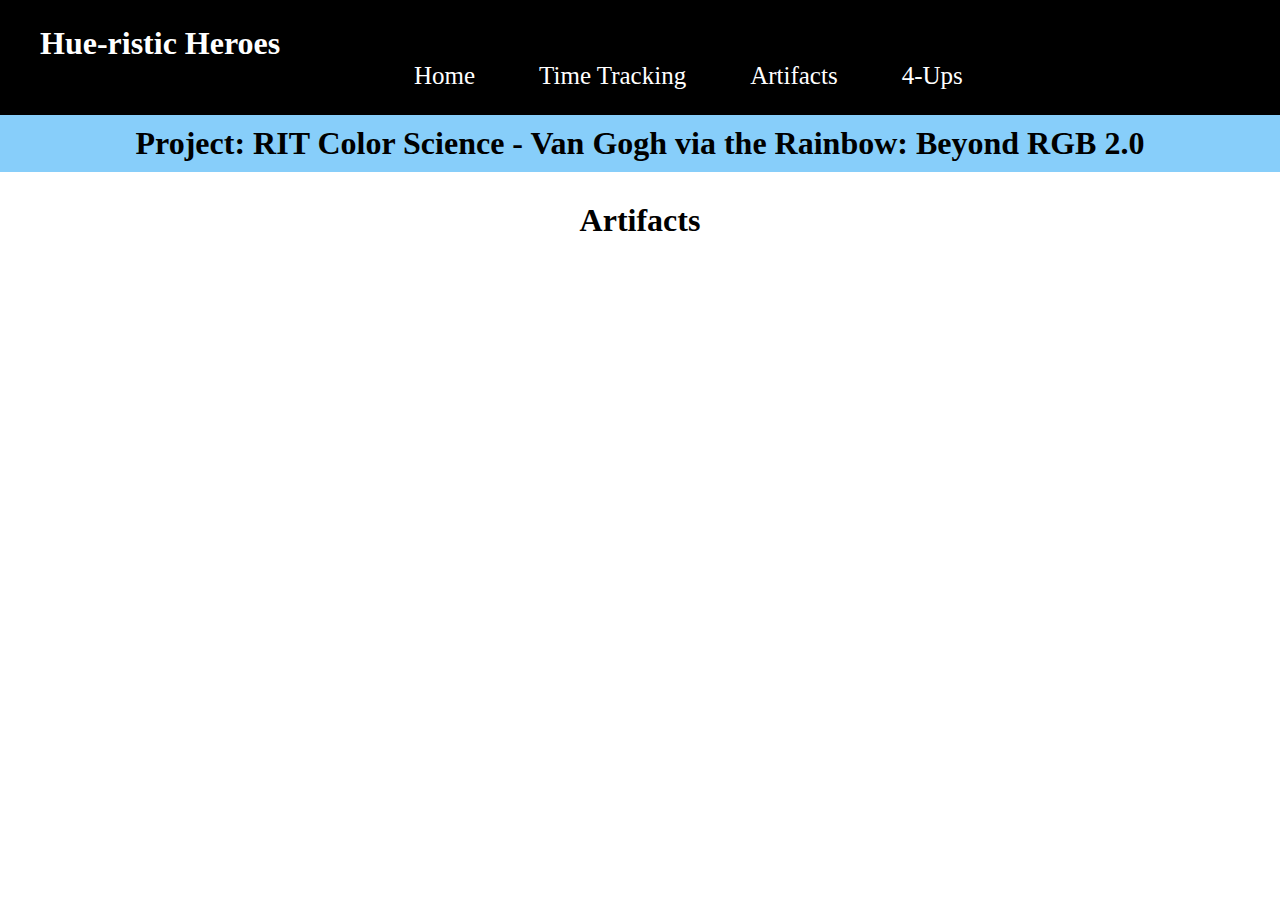
==== artifacts.html @ e74634ad "Added basics" ====
<!DOCTYPE html>
<html>
    <head>
        <link rel="stylesheet" type="text/css" href="index.css">
    </head>
    <body>
        <div class="header">
            <h1>Hue-ristic Heroes</h1>
            <div class="navbar">
                <a href="/">Home</a>
                <a href="/time-tracking.html">Time Tracking</a>
                <a href="artifacts.html">Artifacts</a>
                <a href="/four-ups.html">4-Ups</a>
            </div>
        </div>
        <h1 class="project-name">Project: RIT Color Science - Van Gogh via the Rainbow: Beyond RGB 2.0</h1>
        <h1 class="title">Artifacts</h1>
    </body>
</html>
---- index.css ----
.header {
    color: white;
    background-color: black;
    width: 100%;
    padding-top: 25px;
    padding-bottom: 25px;
    height: 10%;
    overflow: hidden;
}

.navbar a {
    font-size: 25px;
    padding: 10% 30px 10% 30px;
    text-decoration: none;
    color: white;
}

.navbar a:hover {
    font-size: 25px;
    padding: 10% 30px 10% 30px;
    text-decoration: none;
    color: black;
    background-color: lightgray;
}

.header h1 {
    width: 300px;
    display: inline-block;
    margin: 0px 0px 0px 40px;
}

.navbar {
    display: inline-block;
    margin-left: 30%;
    height: 10%;
}

body {
    margin: 0;
}

.pdf {
    text-align: center;
    padding-bottom: 20px;
}

.title {
    text-align: center;
}

.team-title {
    text-align: center;
}

.team-roles {
    text-align: center;
    list-style-type: none;
    padding: 0px;
}

.team-roles li {
    padding: 0px 0px 20px 0px;
    font-size: 20px;
}

.project-name {
    text-align: center;
    background-color: lightskyblue;
    margin-top: 0px;
    padding: 10px 0px 10px 0px;
    margin-bottom: 30px;
}

.team-roles-card {
    background-color: lightgray;
    width: 25%;
    margin-left: auto;
    margin-right: auto;
    padding: 10px 0px;
    margin-top: 50px;
    border-radius: 30px;
    border: solid black 2px;
}
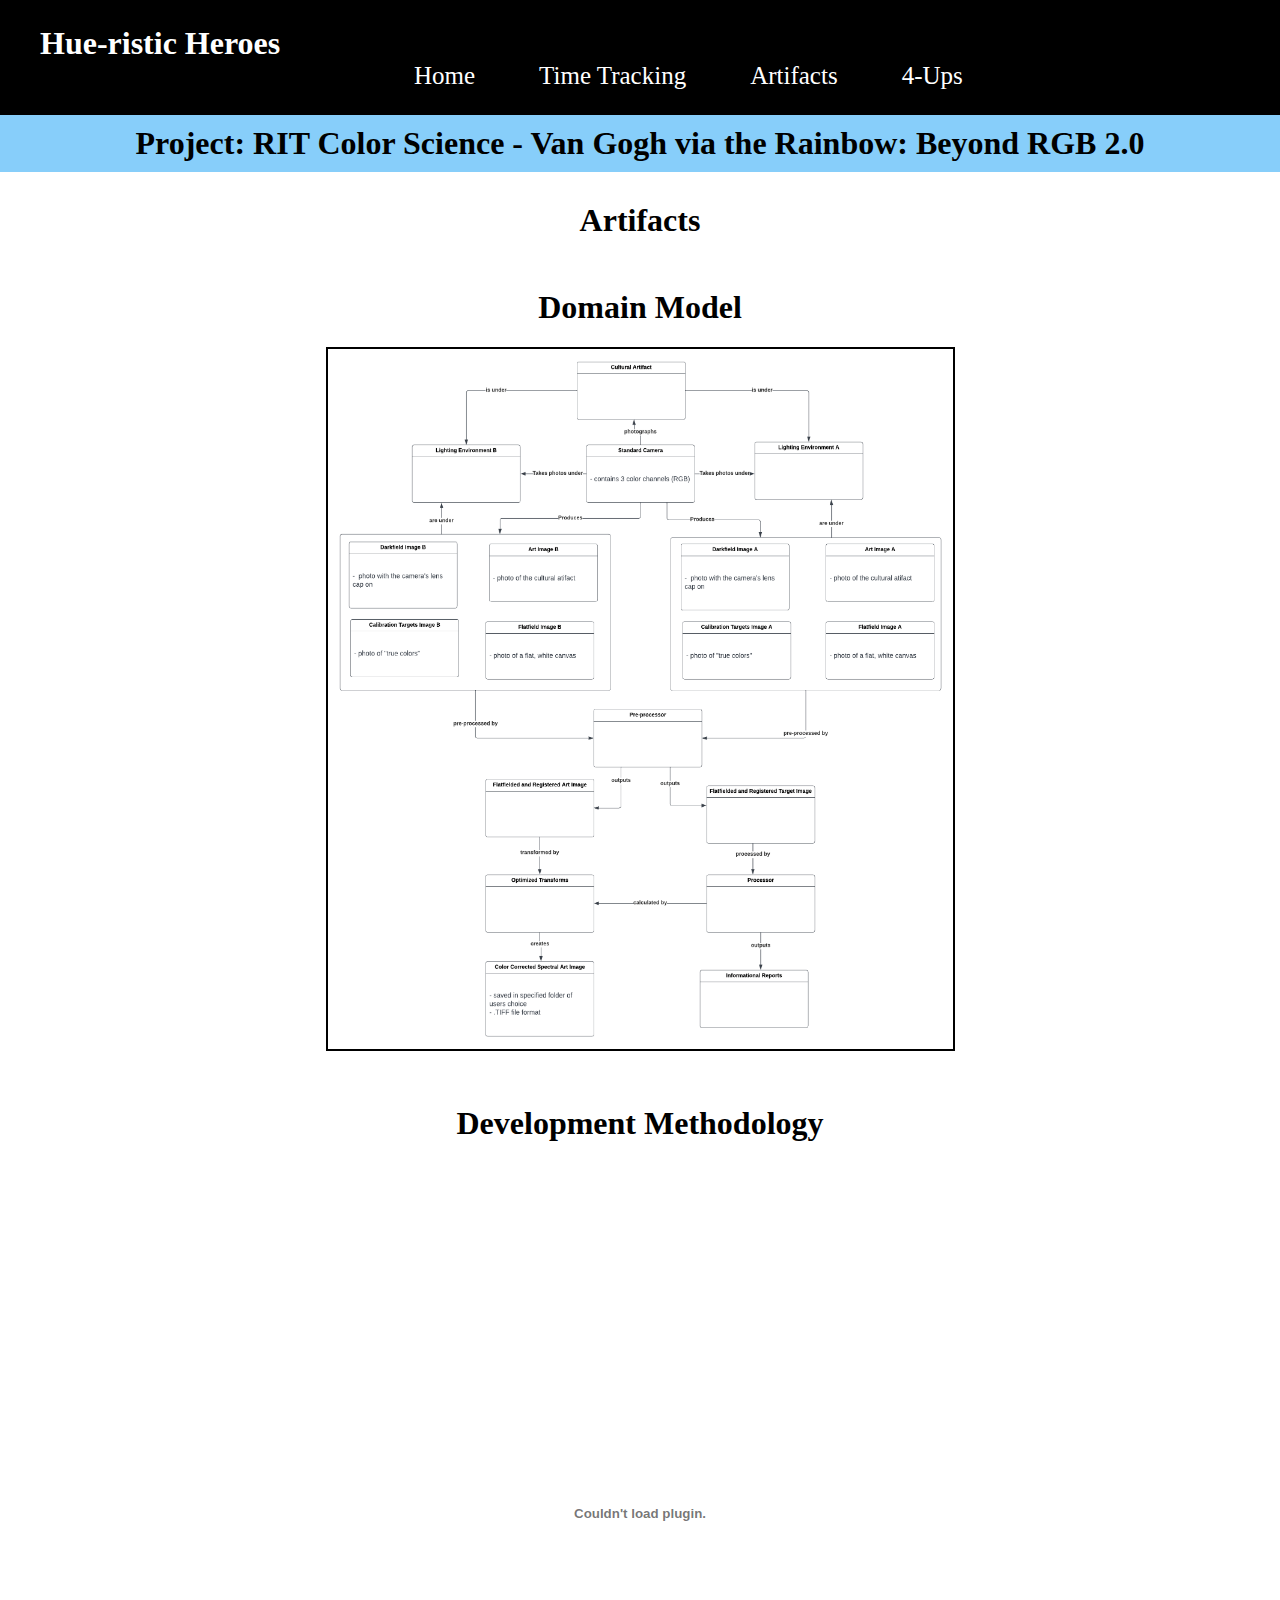
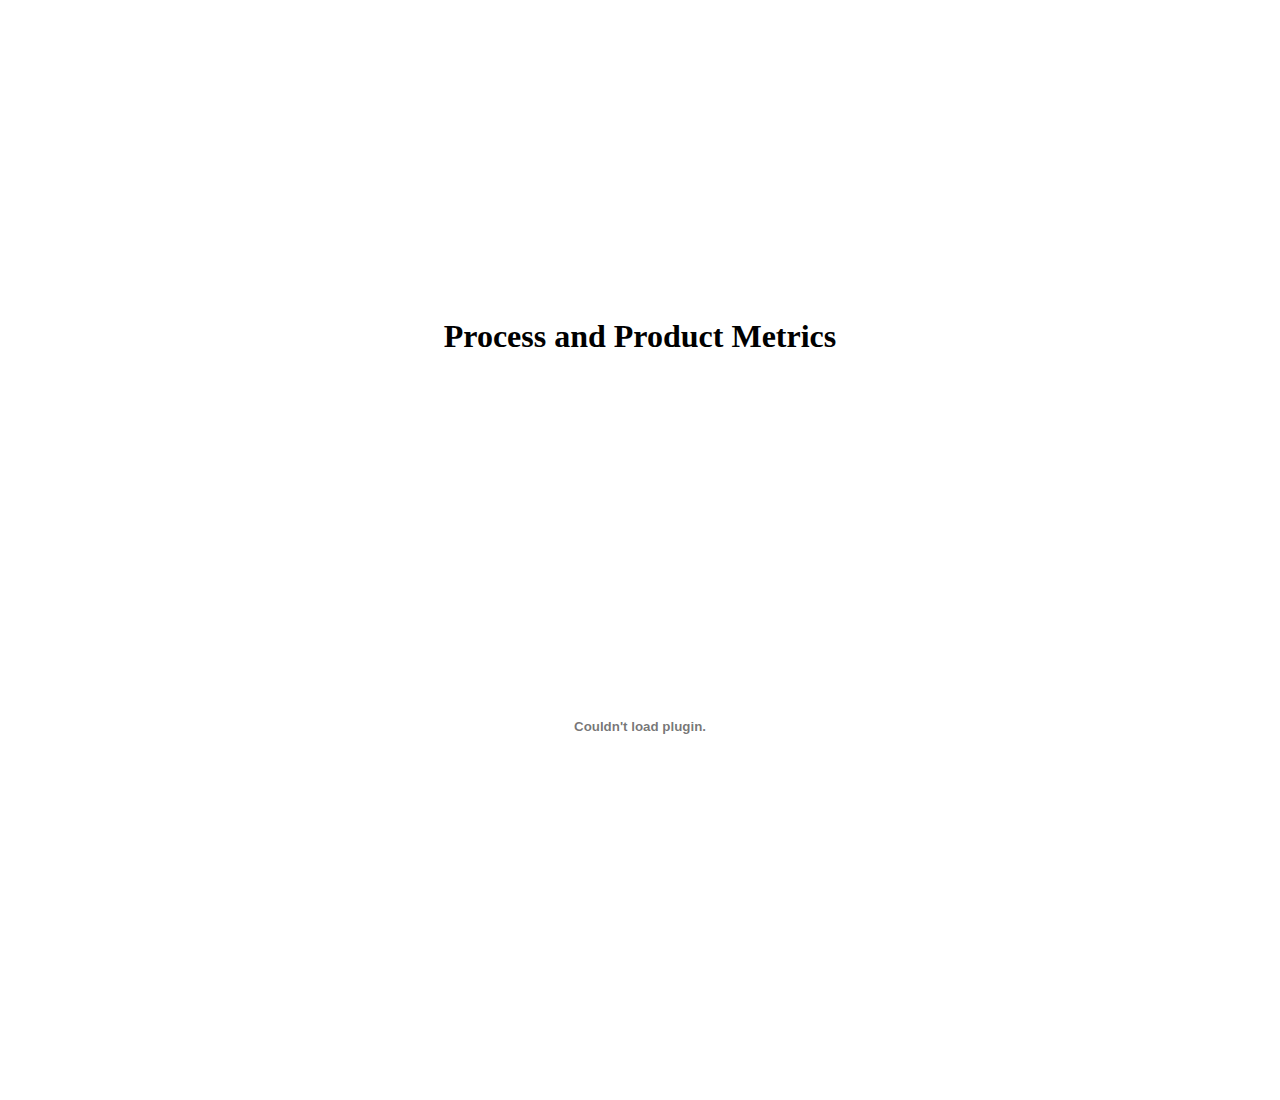
==== commit d709345a: "added synopsis and artifacts" ====
--- a/artifacts.html
+++ b/artifacts.html
@@ -15,5 +15,19 @@
         </div>
         <h1 class="project-name">Project: RIT Color Science - Van Gogh via the Rainbow: Beyond RGB 2.0</h1>
         <h1 class="title">Artifacts</h1>
+        <div class="artifacts">
+            <div>
+                <h1 class="artifact-title">Domain Model</h1>
+                <img src="Domain Model Beyond RGB 2.0 - 1.png" alt="Domain Model" width="625px" height="700px" style="border:2px solid black">
+            </div>
+            <div>
+                <h1 class="artifact-title">Development Methodology</h1>
+                <object data="Devopment Methodology.pdf" width="600px" height="700px"></object>
+            </div>
+            <div>
+                <h1 class="artifact-title">Process and Product Metrics</h1>
+                <object data="Process and Project Metrics.pdf" width="600px" height="700px"></object>
+            </div>
+        </div>
     </body>
 </html>--- a/index.css
+++ b/index.css
@@ -74,10 +74,38 @@
 .team-roles-card {
     background-color: lightgray;
     width: 25%;
-    margin-left: auto;
-    margin-right: auto;
     padding: 10px 0px;
-    margin-top: 50px;
     border-radius: 30px;
     border: solid black 2px;
+    display: inline-block;
+    margin-left: 30px;
+}
+
+.project-synopsis-title {
+    text-align: center;
+}
+
+.project-synopsis-card {
+    background-color: lightgray;
+    width: 65%;
+    padding: 10px 20px;
+    border-radius: 30px;
+    border: solid black 2px;
+    display: inline-block;
+    float: right;
+    margin-right: 30px;
+}
+
+.project-info {
+    margin-top: 50px;
+}
+
+.artifacts {
+    text-align: center;
+    margin-top: 50px;
+    margin-bottom: 20px;
+}
+
+.artifact-title {
+    margin-top: 50px;
 }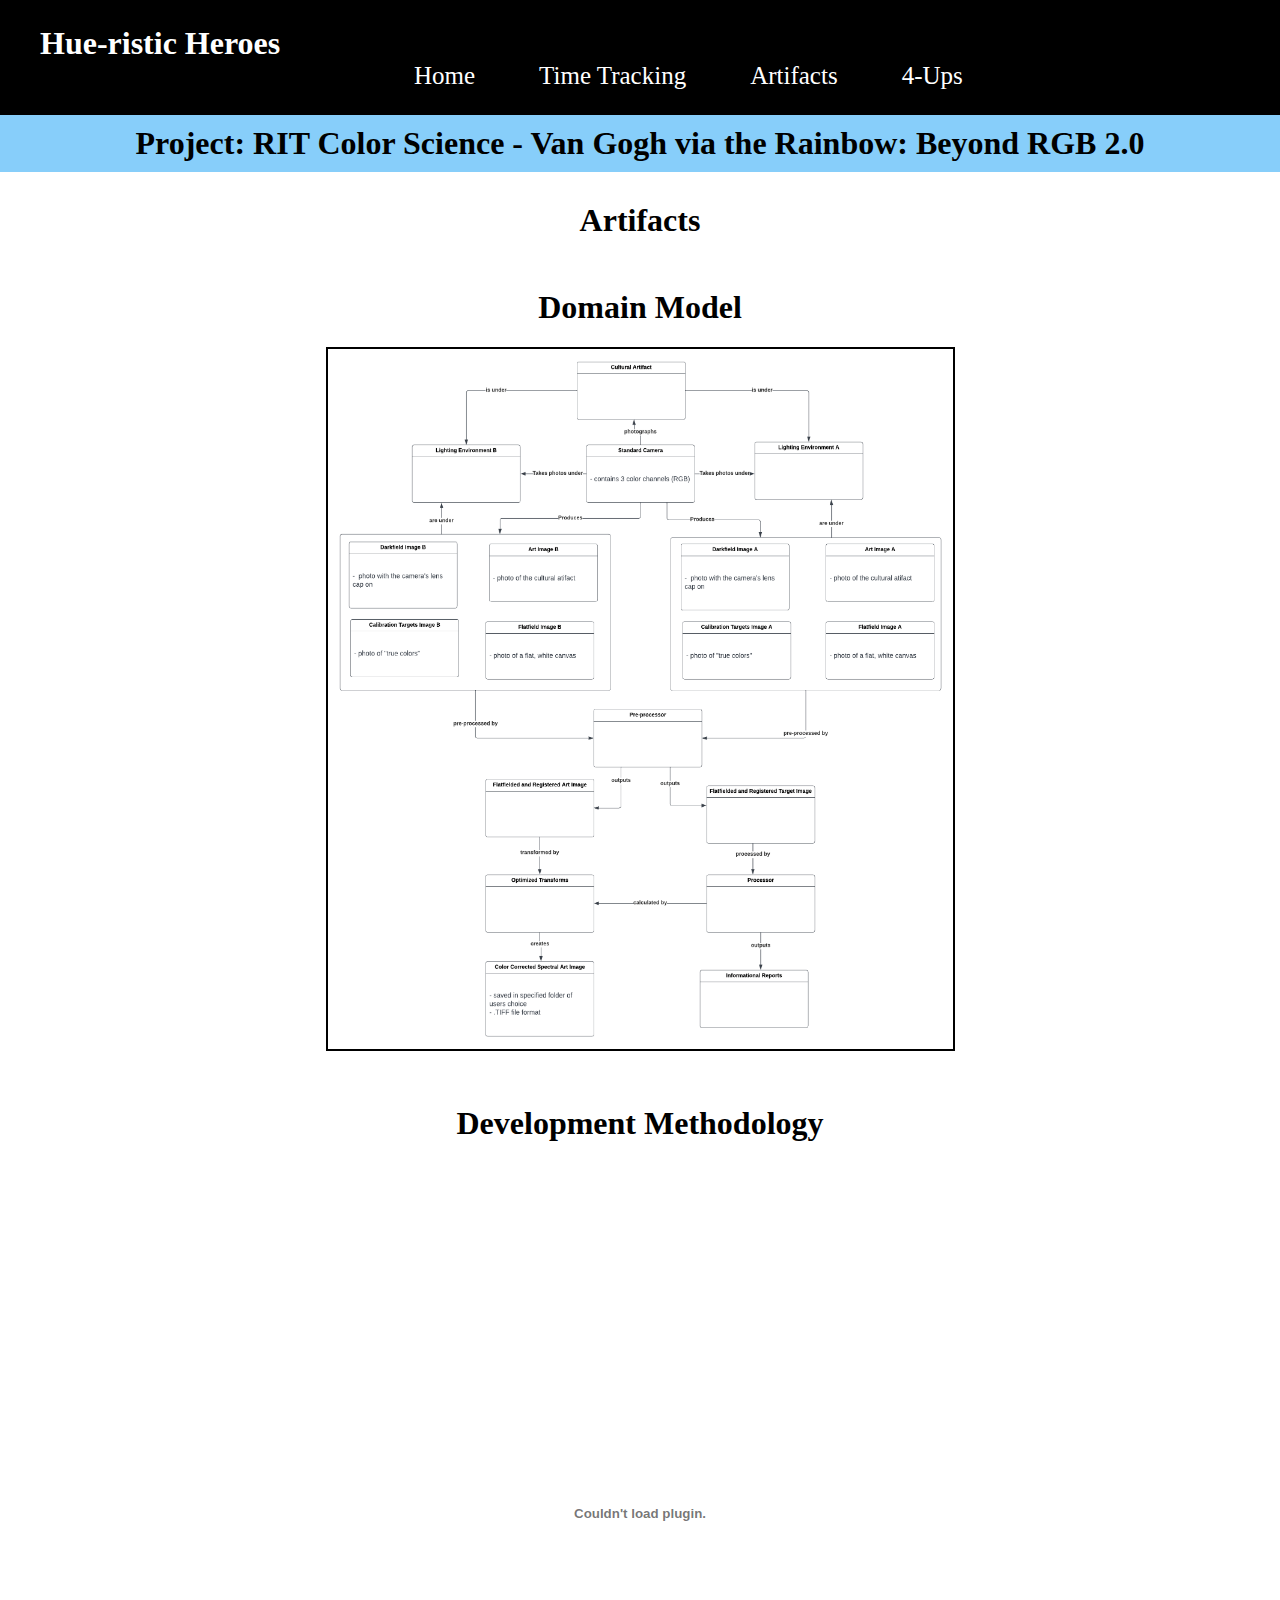
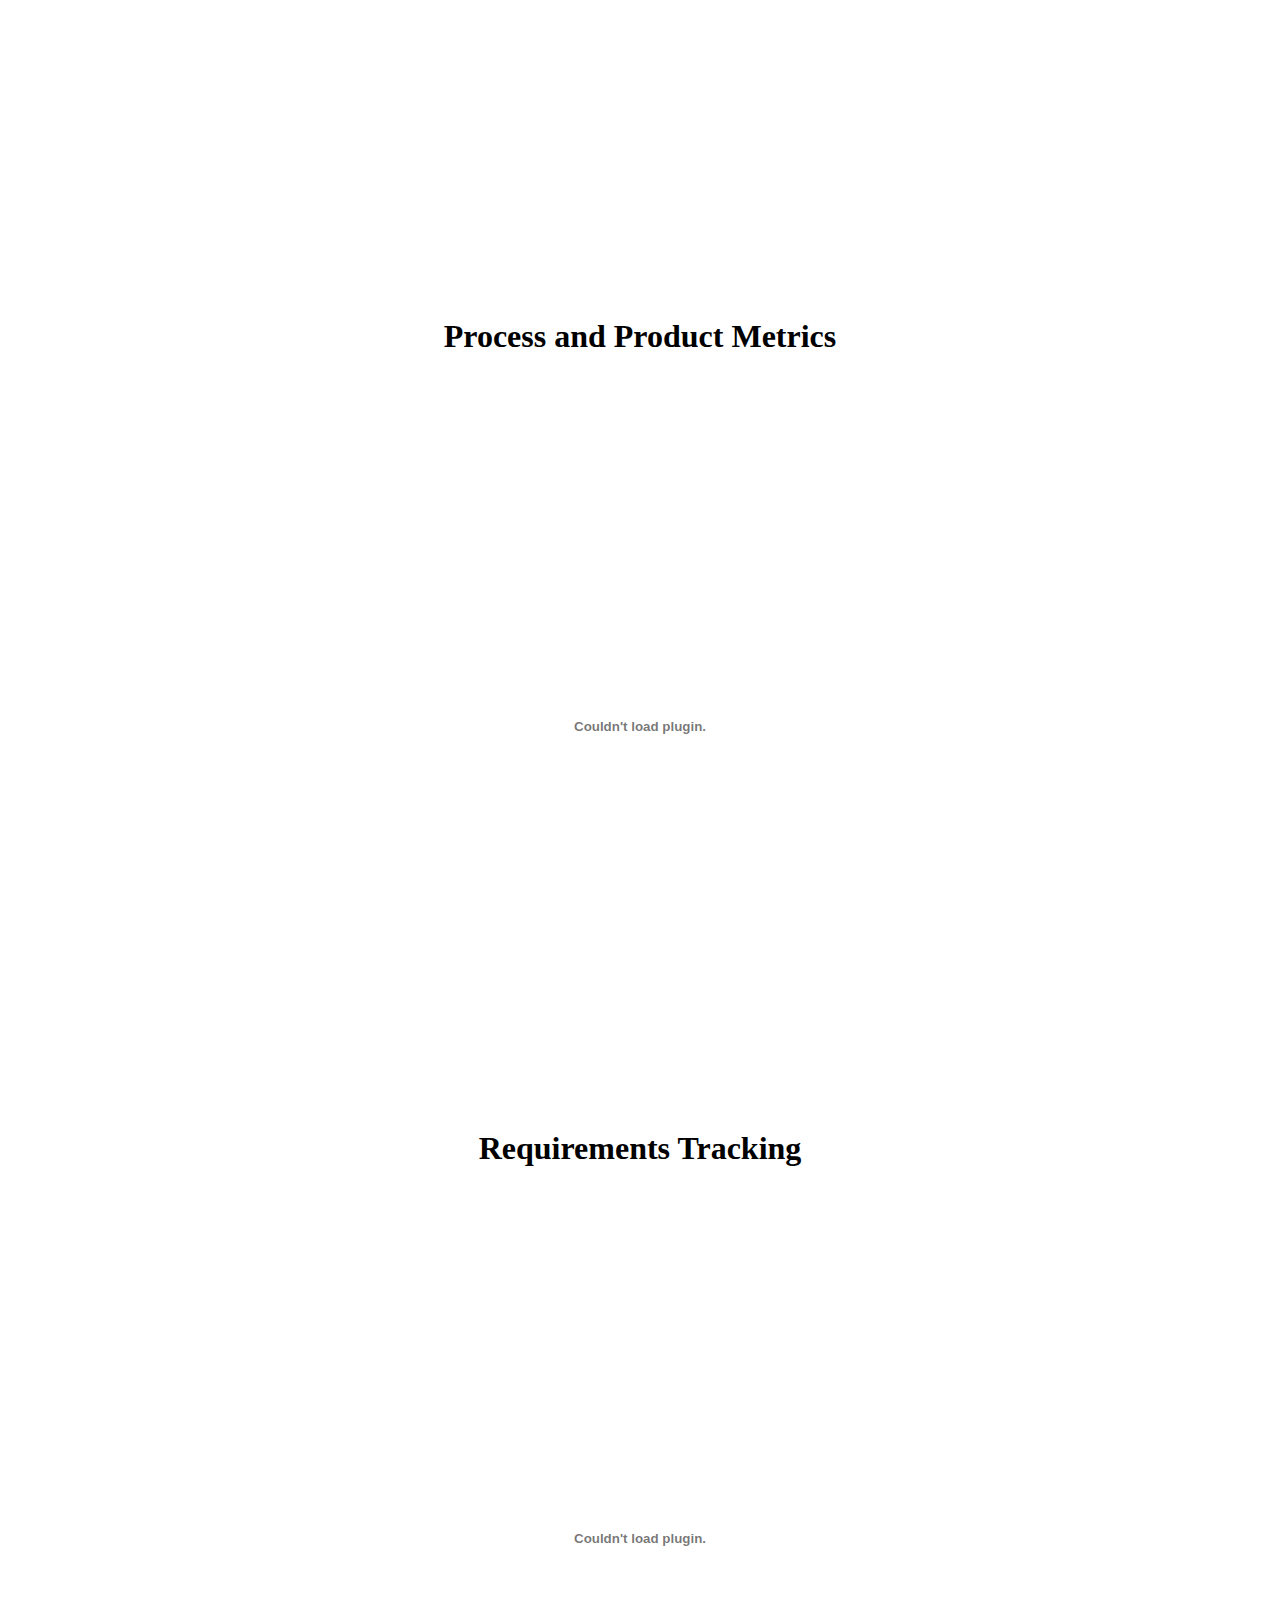
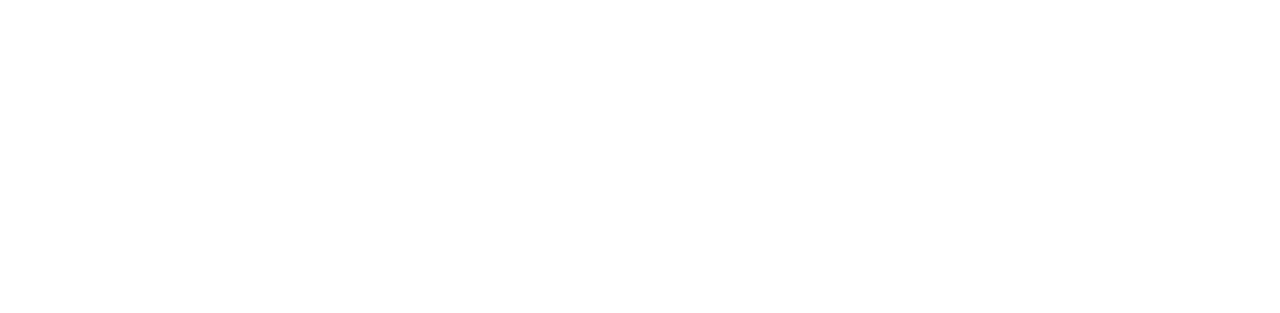
==== commit 519846d2: "Update" ====
--- a/artifacts.html
+++ b/artifacts.html
@@ -28,6 +28,10 @@
                 <h1 class="artifact-title">Process and Product Metrics</h1>
                 <object data="Process and Project Metrics.pdf" width="600px" height="700px"></object>
             </div>
+            <div>
+                <h1 class="artifact-title">Requirements Tracking</h1>
+                <object data="Requirements Tracking.pdf" width="600px" height="700px"></object>
+            </div>
         </div>
     </body>
 </html>--- a/index.css
+++ b/index.css
@@ -77,7 +77,6 @@
     padding: 10px 0px;
     border-radius: 30px;
     border: solid black 2px;
-    display: inline-block;
     margin-left: 30px;
 }
 
@@ -91,13 +90,13 @@
     padding: 10px 20px;
     border-radius: 30px;
     border: solid black 2px;
-    display: inline-block;
-    float: right;
     margin-right: 30px;
 }
 
 .project-info {
     margin-top: 50px;
+    display: flex;
+    justify-content: space-between;
 }
 
 .artifacts {
